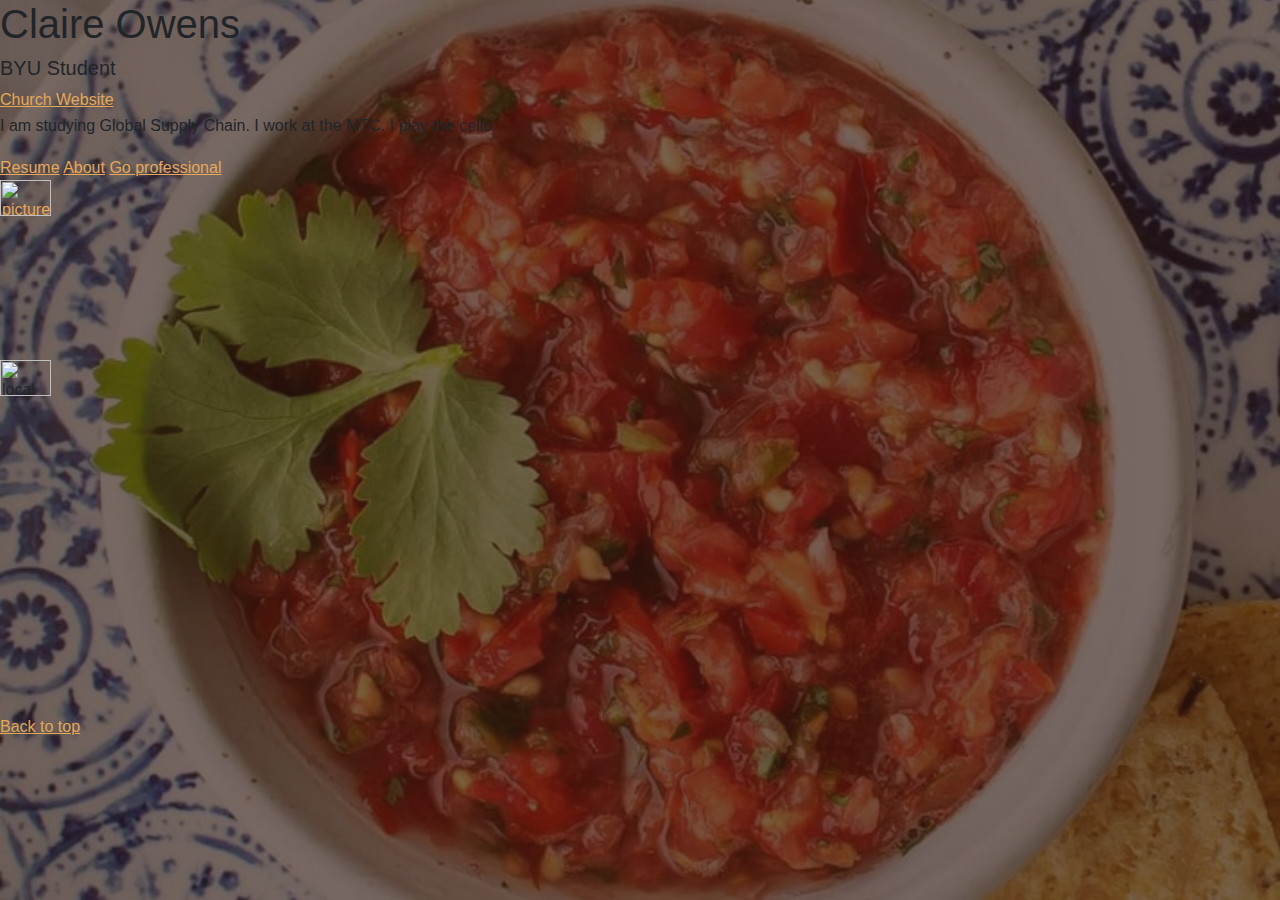
==== firstpage.html @ 30f6be66 "update firstpage" ====
<html>

<head>
    <title>My First Webpage</title>
    <link rel="stylesheet" href="css/styles.css">
</head>

<body>
    <!--ALT/OPT Z for word wrap-->
    <h1 id="top">Claire Owens</h1>
    <h5>BYU Student</h5>
    <a href="https://www.churchofjesuschrist.org/?lang=eng" target="_blank">Church Website</a>
    <p class="rizz">I am studying Global Supply Chain. I work at the MTC. I play the cello.</p>
    <a href="resume.html">Resume</a>
    <a href="html/about.html">About</a>
    <a href="./firstpage.html">Go professional</a>
    <br>
    <a href="www.byu.edu.https://"><img src="https://preview.redd.it/the-y-logo-in-use-since-2005-is-aesthetically-terrible-in-v0-v2e6rw2eeei81.jpg?width=700&format=pjpg&auto=webp&s=28e7d8cd4ff7a07e8c6d186317f028a9c8ae5e08" alt="picture of BYU logo" width="20%"></a>
    <br>
    <img src="img/20201128_183709.jpg" alt="local picture of me" width="20%">
    <br>
    <iframe width="350" height="175" src="https://www.youtube.com/embed/MJrfGyufK4A?si=_C3STgUlf0-aHkYe" title="YouTube video player" frameborder="0" allow="accelerometer; autoplay; clipboard-write; encrypted-media; gyroscope; picture-in-picture; web-share" referrerpolicy="strict-origin-when-cross-origin" allowfullscreen></iframe>
    <br>
    <a href="#top">Back to top</a>
</body>

</html>
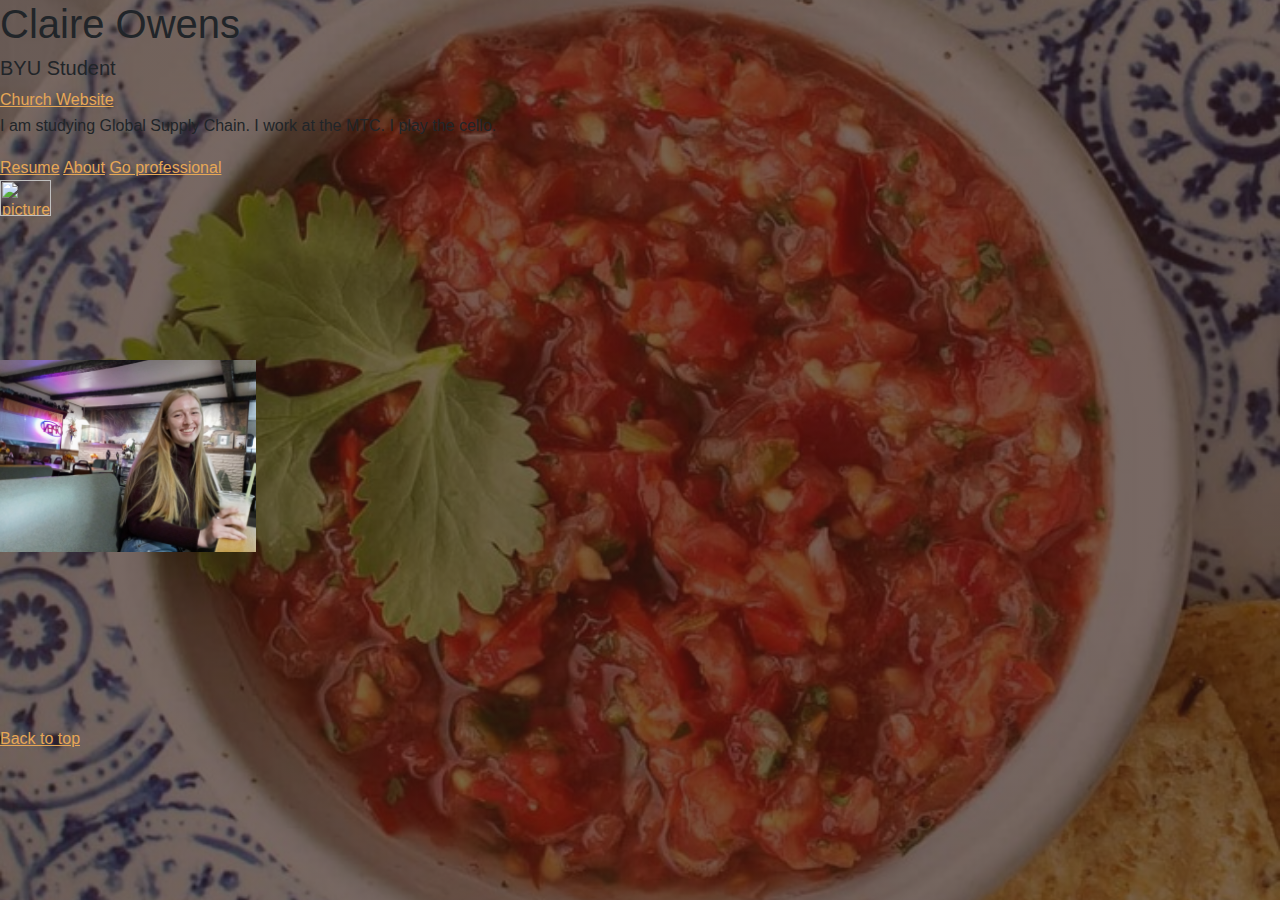
==== commit 1190b9b1: "update picture name" ====
--- a/firstpage.html
+++ b/firstpage.html
@@ -17,7 +17,7 @@
     <br>
     <a href="www.byu.edu.https://"><img src="https://preview.redd.it/the-y-logo-in-use-since-2005-is-aesthetically-terrible-in-v0-v2e6rw2eeei81.jpg?width=700&format=pjpg&auto=webp&s=28e7d8cd4ff7a07e8c6d186317f028a9c8ae5e08" alt="picture of BYU logo" width="20%"></a>
     <br>
-    <img src="img/20201128_183709.jpg" alt="local picture of me" width="20%">
+    <img src="./assets/img/me.jpg" alt="local picture of me" width="20%">
     <br>
     <iframe width="350" height="175" src="https://www.youtube.com/embed/MJrfGyufK4A?si=_C3STgUlf0-aHkYe" title="YouTube video player" frameborder="0" allow="accelerometer; autoplay; clipboard-write; encrypted-media; gyroscope; picture-in-picture; web-share" referrerpolicy="strict-origin-when-cross-origin" allowfullscreen></iframe>
     <br>
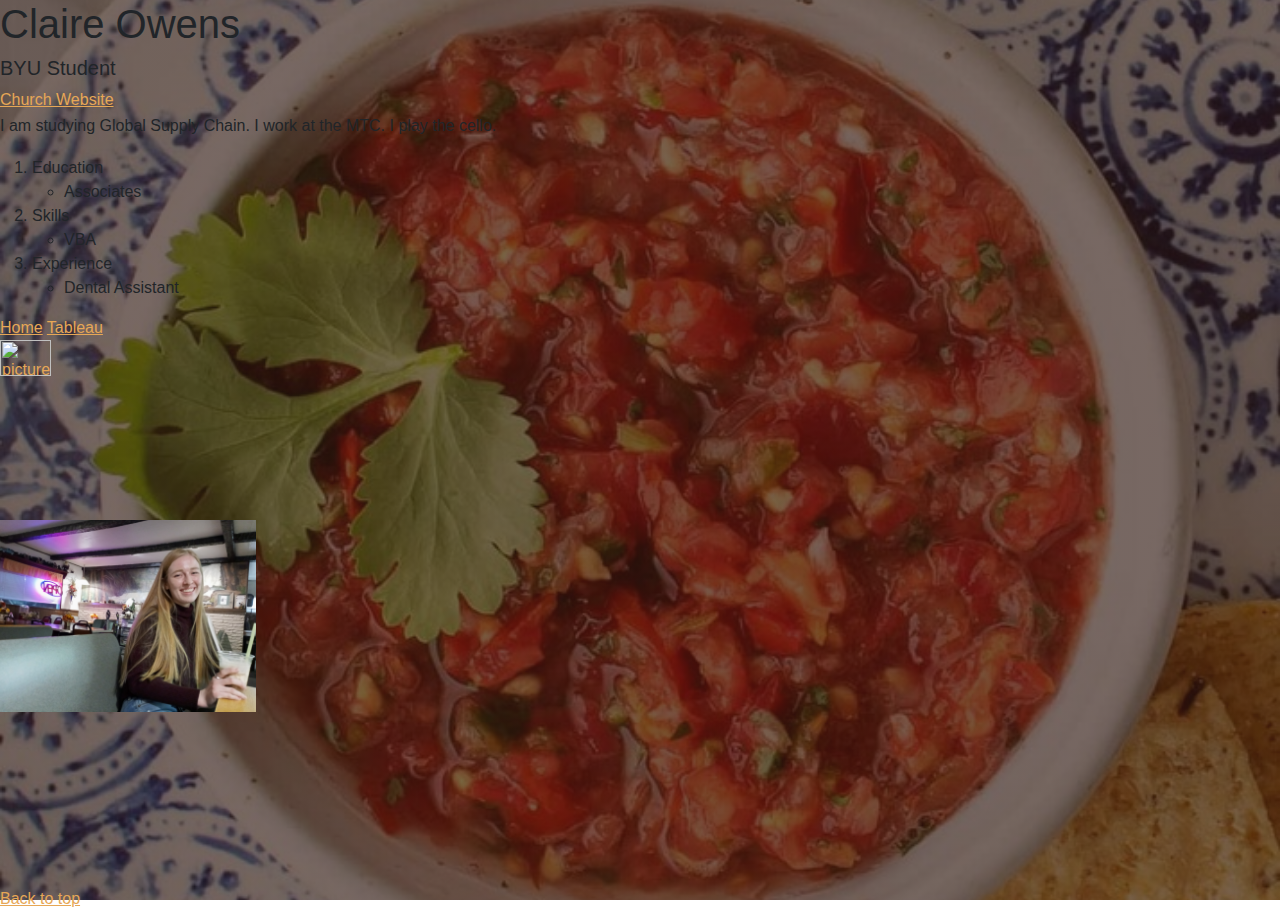
==== commit 74a56f30: "fix links" ====
--- a/firstpage.html
+++ b/firstpage.html
@@ -11,9 +11,22 @@
     <h5>BYU Student</h5>
     <a href="https://www.churchofjesuschrist.org/?lang=eng" target="_blank">Church Website</a>
     <p class="rizz">I am studying Global Supply Chain. I work at the MTC. I play the cello.</p>
-    <a href="resume.html">Resume</a>
-    <a href="html/about.html">About</a>
-    <a href="./firstpage.html">Go professional</a>
+    <ol>
+        <li>Education</li>
+            <ul>
+                <li>Associates</li>
+            </ul>
+        <li>Skills</li>
+            <ul>
+                <li>VBA</li>
+            </ul>
+        <li>Experience</li>
+            <ul>
+                <li>Dental Assistant</li>
+            </ul>
+    </ol>
+    <a href="index.html">Home</a>
+    <a href="tableau.html">Tableau</a>
     <br>
     <a href="www.byu.edu.https://"><img src="https://preview.redd.it/the-y-logo-in-use-since-2005-is-aesthetically-terrible-in-v0-v2e6rw2eeei81.jpg?width=700&format=pjpg&auto=webp&s=28e7d8cd4ff7a07e8c6d186317f028a9c8ae5e08" alt="picture of BYU logo" width="20%"></a>
     <br>
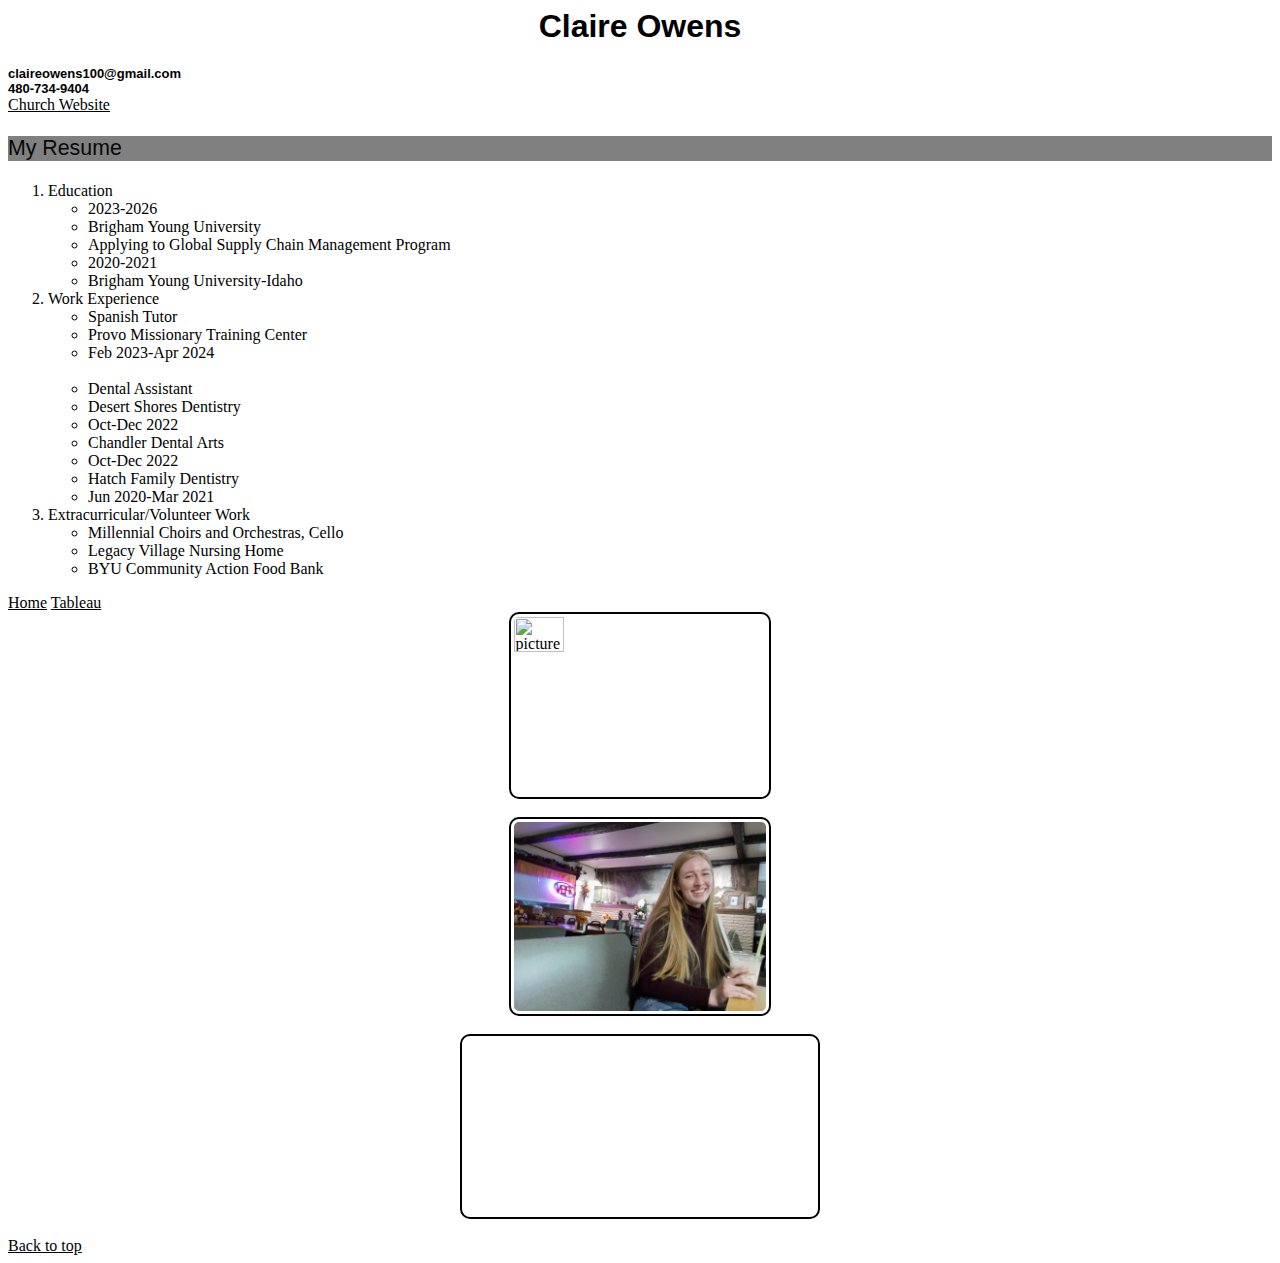
==== commit 57416dd0: "change in font" ====
--- a/firstpage.html
+++ b/firstpage.html
@@ -2,27 +2,52 @@
 
 <head>
     <title>My First Webpage</title>
-    <link rel="stylesheet" href="css/styles.css">
+    <link rel="stylesheet" href="./css/home.css">
 </head>
+<style>
+    body{
+        background-image: url("./assets/img/mountains.jpg")
+        background-size: cover;
+}
+</style>
 
 <body>
     <!--ALT/OPT Z for word wrap-->
     <h1 id="top">Claire Owens</h1>
-    <h5>BYU Student</h5>
+    <h5>claireowens100@gmail.com</h5>
+    <br>
+    <h10>480-734-9404</h10>
+    <br>
     <a href="https://www.churchofjesuschrist.org/?lang=eng" target="_blank">Church Website</a>
-    <p class="rizz">I am studying Global Supply Chain. I work at the MTC. I play the cello.</p>
+    <p class="rizz">My Resume</p>
     <ol>
         <li>Education</li>
             <ul>
-                <li>Associates</li>
+                <li>2023-2026</li>
+                <li>Brigham Young University</li>
+                <li>Applying to Global Supply Chain Management Program</li>
+                <li>2020-2021</li>
+                <li>Brigham Young University-Idaho</li>
             </ul>
-        <li>Skills</li>
+        <li>Work Experience</li>
             <ul>
-                <li>VBA</li>
+                <li>Spanish Tutor</li>
+                <li>Provo Missionary Training Center</li>
+                <li>Feb 2023-Apr 2024</li>
+                <br>
+                <li>Dental Assistant</li>
+                <li>Desert Shores Dentistry</li>
+                <li>Oct-Dec 2022</li>
+                <li>Chandler Dental Arts</li>
+                <li>Oct-Dec 2022</li>
+                <li>Hatch Family Dentistry</li>
+                <li>Jun 2020-Mar 2021</li>
             </ul>
-        <li>Experience</li>
+        <li>Extracurricular/Volunteer Work</li>
             <ul>
-                <li>Dental Assistant</li>
+                <li>Millennial Choirs and Orchestras, Cello</li>
+                <li>Legacy Village Nursing Home</li>
+                <li>BYU Community Action Food Bank</li>
             </ul>
     </ol>
     <a href="index.html">Home</a>
--- a/css/home.css
+++ b/css/home.css
@@ -0,0 +1,59 @@
+h1{
+    font-family: 'Lucida Sans', 'Lucida Sans Regular', 'Lucida Grande', 'Lucida Sans Unicode', Geneva, Verdana, sans-serif;
+    text-align: center;
+}
+h5{
+    display: inline;
+    text-align: center;
+    font-family: 'Lucida Sans', 'Lucida Sans Regular', 'Lucida Grande', 'Lucida Sans Unicode', Geneva, Verdana, sans-serif;
+    font-weight: bold;
+    font-size: small;
+}
+h10{
+    display: inline;
+    text-align: center;
+    font-family:'Lucida Sans', 'Lucida Sans Regular', 'Lucida Grande', 'Lucida Sans Unicode', Geneva, Verdana, sans-serif;
+    font-weight: bold;
+    font-size: small;
+}
+a{
+    color: black;
+}
+a:visited{
+    color: blue;
+}
+img{
+    border: 2px solid black;
+    padding: 3px;
+    margin: 5px;
+    border-radius: 10px;
+    /*centers stuff*/
+    display: block;
+    margin: auto;
+}
+iframe{
+    border: 2px solid black;
+    padding: 3px;
+    margin: 5px;
+    border-radius: 10px;
+    /*centers stuff*/
+    display: block;
+    margin: auto;
+}
+.rizz{
+    font-family: Arial, Helvetica, sans-serif;
+    color: rgb(8, 8, 8);
+    background-color: grey;
+    border: rgb(44, 43, 43), 5px;
+    font-size: 16pt;
+    font-style:hsl(from color h s l) ;    
+}
+
+.rizz:hover{
+    font-family: Arial, Helvetica, sans-serif;
+    color: white;
+    background-color: black;
+    border: white, 5px;
+    font-size: 16pt;
+    font-style:hsl(from color h s l);
+}
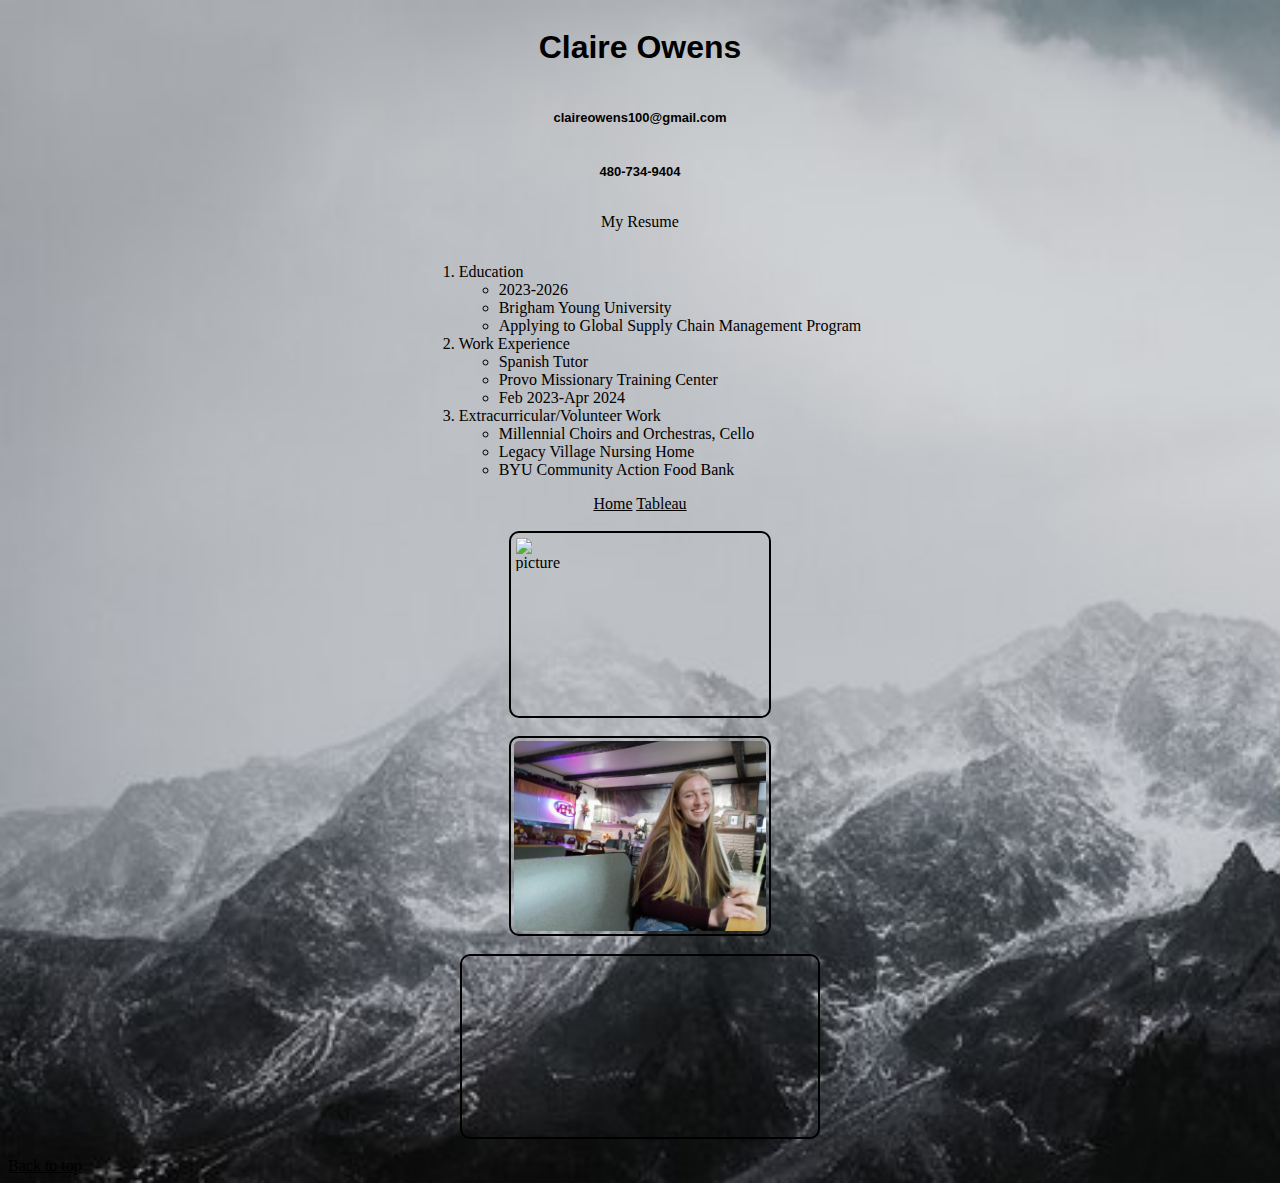
==== commit 40ef9530: "text change" ====
--- a/firstpage.html
+++ b/firstpage.html
@@ -1,57 +1,55 @@
 <html>
 
-<head>
-    <title>My First Webpage</title>
-    <link rel="stylesheet" href="./css/home.css">
-</head>
+
 <style>
     body{
-        background-image: url("./assets/img/mountains.jpg")
+        background-image: url("./assets/img/mountains.jpg");
         background-size: cover;
 }
 </style>
 
 <body>
     <!--ALT/OPT Z for word wrap-->
-    <h1 id="top">Claire Owens</h1>
-    <h5>claireowens100@gmail.com</h5>
-    <br>
-    <h10>480-734-9404</h10>
-    <br>
-    <a href="https://www.churchofjesuschrist.org/?lang=eng" target="_blank">Church Website</a>
-    <p class="rizz">My Resume</p>
-    <ol>
-        <li>Education</li>
-            <ul>
-                <li>2023-2026</li>
-                <li>Brigham Young University</li>
-                <li>Applying to Global Supply Chain Management Program</li>
-                <li>2020-2021</li>
-                <li>Brigham Young University-Idaho</li>
-            </ul>
-        <li>Work Experience</li>
-            <ul>
-                <li>Spanish Tutor</li>
-                <li>Provo Missionary Training Center</li>
-                <li>Feb 2023-Apr 2024</li>
-                <br>
-                <li>Dental Assistant</li>
-                <li>Desert Shores Dentistry</li>
-                <li>Oct-Dec 2022</li>
-                <li>Chandler Dental Arts</li>
-                <li>Oct-Dec 2022</li>
-                <li>Hatch Family Dentistry</li>
-                <li>Jun 2020-Mar 2021</li>
-            </ul>
-        <li>Extracurricular/Volunteer Work</li>
-            <ul>
-                <li>Millennial Choirs and Orchestras, Cello</li>
-                <li>Legacy Village Nursing Home</li>
-                <li>BYU Community Action Food Bank</li>
-            </ul>
-    </ol>
-    <a href="index.html">Home</a>
-    <a href="tableau.html">Tableau</a>
+    <head>
+        <title>My First Webpage</title>
+        <link rel="stylesheet" href="./css/home.css">
+    </head>
+    <div class="top-center">
+
+       
+        <h1 id="top">Claire Owens</h1>
+        <h5>claireowens100@gmail.com</h5>
+        <br>
+        <h10>480-734-9404</h10>
+        <br>
+        <!-- <a href="https://www.churchofjesuschrist.org/?lang=eng" target="_blank">Church Website</a> -->
+        <p class="rizz">My Resume</p>
+        <ol>
+            <li>Education</li>
+                <ul>
+                    <li>2023-2026</li>
+                    <li>Brigham Young University</li>
+                    <li>Applying to Global Supply Chain Management Program</li>
+                </ul>
+            <li>Work Experience</li>
+                <ul>
+                    <li>Spanish Tutor</li>
+                    <li>Provo Missionary Training Center</li>
+                    <li>Feb 2023-Apr 2024</li>
+                </ul>
+            <li>Extracurricular/Volunteer Work</li>
+                <ul>
+                    <li>Millennial Choirs and Orchestras, Cello</li>
+                    <li>Legacy Village Nursing Home</li>
+                    <li>BYU Community Action Food Bank</li>
+                </ul>
+        </ol>
+        <div>
+            <a href="index.html">Home</a>
+            <a href="tableau.html">Tableau</a>
+        </div>
+        
+    </div>
     <br>
     <a href="www.byu.edu.https://"><img src="https://preview.redd.it/the-y-logo-in-use-since-2005-is-aesthetically-terrible-in-v0-v2e6rw2eeei81.jpg?width=700&format=pjpg&auto=webp&s=28e7d8cd4ff7a07e8c6d186317f028a9c8ae5e08" alt="picture of BYU logo" width="20%"></a>
     <br>
--- a/css/home.css
+++ b/css/home.css
@@ -40,20 +40,11 @@
     display: block;
     margin: auto;
 }
-.rizz{
-    font-family: Arial, Helvetica, sans-serif;
-    color: rgb(8, 8, 8);
-    background-color: grey;
-    border: rgb(44, 43, 43), 5px;
-    font-size: 16pt;
-    font-style:hsl(from color h s l) ;    
-}
 
-.rizz:hover{
-    font-family: Arial, Helvetica, sans-serif;
-    color: white;
-    background-color: black;
-    border: white, 5px;
-    font-size: 16pt;
-    font-style:hsl(from color h s l);
-}
+.top-center {
+    display: flex;
+    flex-direction: column;
+    left: auto;
+    justify-content: center;
+    align-items: center;
+}